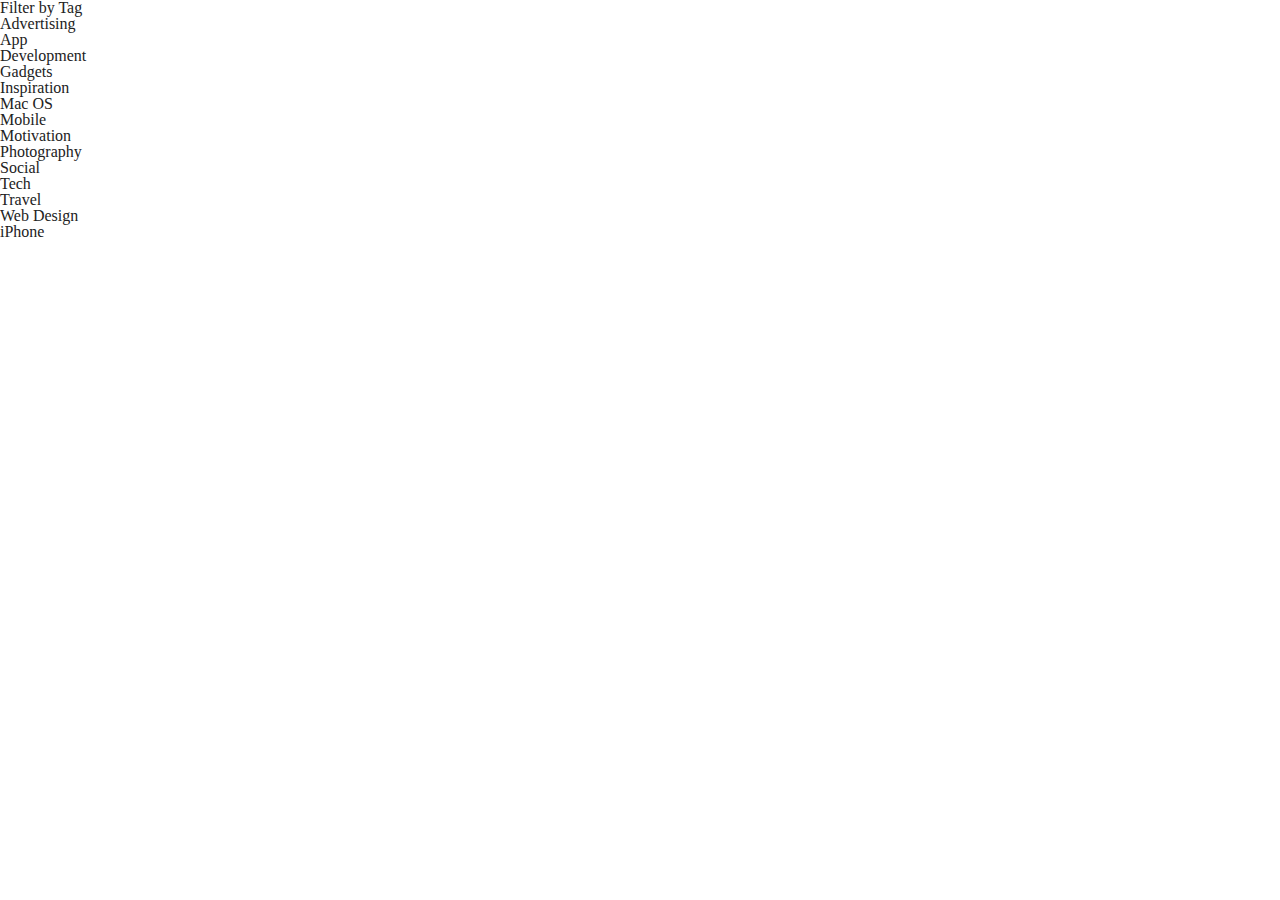
==== index2.html @ 7d3638c1 "Add HTML for Interface 5" ====
<!DOCTYPE html>
<html lang="en">
<head>
    <meta charset="UTF-8" />
    <meta name="viewport" content="width=device-width, initial-scale=1.0" />
    <title>Interface 5</title>
    <link rel="stylesheet" href="reset.css">
    <link rel="stylesheet" href="style2.css">

</head>
<body>
    <main>
        <h1>Filter by Tag</h1>
        <ul>
            <li>Advertising</li>
            <li>App</li>
            <li>Development</li>
            <li>Gadgets</li>
            <li>Inspiration</li>
            <li>Mac OS</li>
            <li>Mobile</li>
            <li>Motivation</li>
            <li>Photography</li>
            <li>Social</li>
            <li>Tech</li>
            <li>Travel</li>
            <li>Web Design</li>
            <li>iPhone</li>
        </ul>
    </main>
</body>
</html>
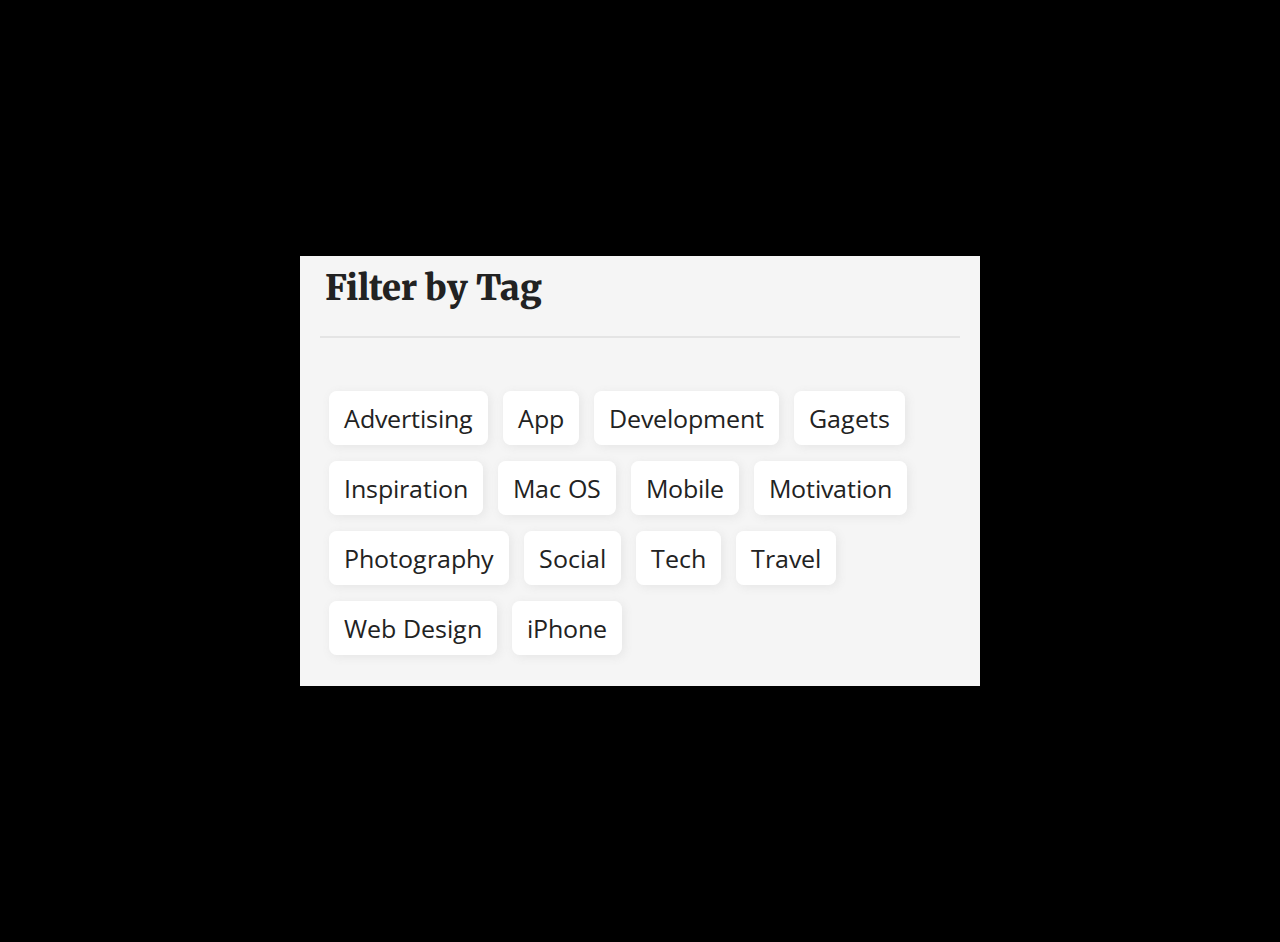
==== commit edcc2e83: "Add CSS to Interface 5" ====
--- a/index2.html
+++ b/index2.html
@@ -6,16 +6,16 @@
     <title>Interface 5</title>
     <link rel="stylesheet" href="reset.css">
     <link rel="stylesheet" href="style2.css">
-
-</head>
-<body>
-    <main>
-        <h1>Filter by Tag</h1>
-        <ul>
+    <link rel="preconnect" href="https://fonts.gstatic.com">
+    <link href="https://fonts.googleapis.com/css2?family=Merriweather:wght@700;900&family=Open+Sans:wght@700&display=swap" rel="stylesheet"><body>
+    <main class="container">
+        <h1 class="filter">Filter by Tag</h1>
+        <hr class="dividing-line">
+        <ul class="items">
             <li>Advertising</li>
             <li>App</li>
             <li>Development</li>
-            <li>Gadgets</li>
+            <li>Gagets</li>
             <li>Inspiration</li>
             <li>Mac OS</li>
             <li>Mobile</li>
--- a/style2.css
+++ b/style2.css
@@ -0,0 +1,45 @@
+body {
+    background-color: black;
+}
+.container {
+    background-color: #F5F5F5;
+    width: 680px;
+    height: 430px;
+    display: block;
+    margin: 20% auto;
+}
+
+.filter {
+    font-family: 'Merriweather', serif;
+    font-weight: 900;
+    font-size: 35px;
+    padding: 15px 25px 10px;
+
+}
+
+.dividing-line {
+    margin: 20px;
+    border-color: #E4E4E4 ;
+    border-top-style: solid;
+    border-right-style: none;
+    border-bottom-style: none;
+    border-left-style: none;
+    border-width: 2px;
+}
+
+.items {
+    font-family: 'Open Sans', sans-serif;
+    font-size: 25px;
+    padding: 25px 25px;
+}
+
+li {
+    display: inline;
+    background-color: white;
+    padding: 10px 15px;
+    margin: 0 4px;
+    line-height: 2.8;
+    white-space: nowrap;
+    border-radius: 8px;
+    box-shadow: 2px 2px 8px 1px #E8E8E8;
+}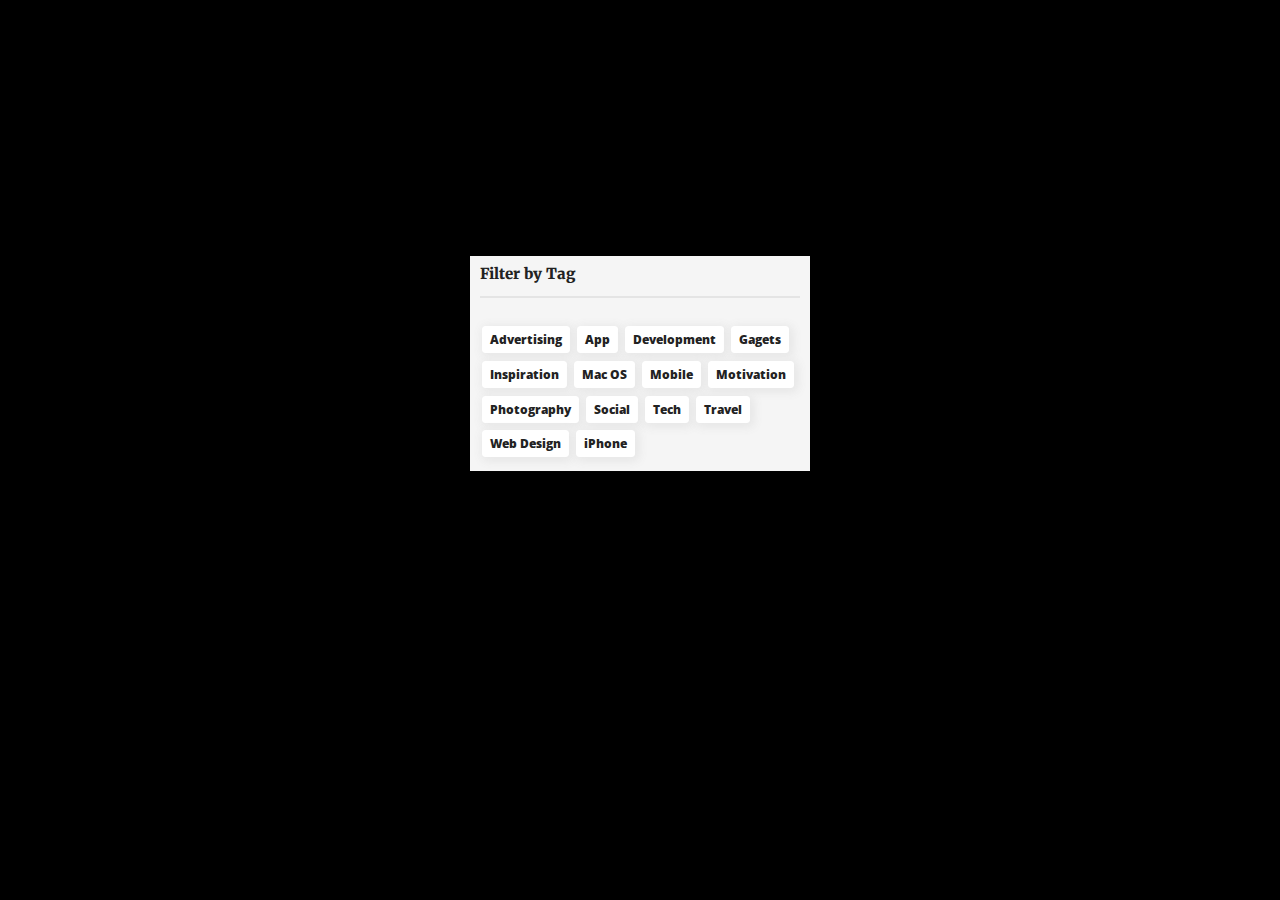
==== commit 63683e34: "Final adjustments Interface 5 - sizing" ====
--- a/index2.html
+++ b/index2.html
@@ -7,8 +7,9 @@
     <link rel="stylesheet" href="reset.css">
     <link rel="stylesheet" href="style2.css">
     <link rel="preconnect" href="https://fonts.gstatic.com">
-    <link href="https://fonts.googleapis.com/css2?family=Merriweather:wght@700;900&family=Open+Sans:wght@700&display=swap" rel="stylesheet"><body>
-    <main class="container">
+    <link href="https://fonts.googleapis.com/css2?family=Merriweather:wght@700;900&family=Open+Sans:wght@700;800&display=swap" rel="stylesheet">
+<body>
+<main class="container">
         <h1 class="filter">Filter by Tag</h1>
         <hr class="dividing-line">
         <ul class="items">
--- a/style2.css
+++ b/style2.css
@@ -3,8 +3,8 @@
 }
 .container {
     background-color: #F5F5F5;
-    width: 680px;
-    height: 430px;
+    width: 340px;
+    height: 215px;
     display: block;
     margin: 20% auto;
 }
@@ -12,13 +12,13 @@
 .filter {
     font-family: 'Merriweather', serif;
     font-weight: 900;
-    font-size: 35px;
-    padding: 15px 25px 10px;
+    font-size: 15px;
+    padding: 10px 10px 5px 10px;
 
 }
 
 .dividing-line {
-    margin: 20px;
+    margin: 10px;
     border-color: #E4E4E4 ;
     border-top-style: solid;
     border-right-style: none;
@@ -29,17 +29,18 @@
 
 .items {
     font-family: 'Open Sans', sans-serif;
-    font-size: 25px;
-    padding: 25px 25px;
+    font-size: 12px;
+    font-weight: 800;
+    padding: 15px 10px;
 }
 
 li {
     display: inline;
     background-color: white;
-    padding: 10px 15px;
-    margin: 0 4px;
-    line-height: 2.8;
+    padding: 5px 8px;
+    margin: 0 2px;
+    line-height: 2.9;
     white-space: nowrap;
-    border-radius: 8px;
-    box-shadow: 2px 2px 8px 1px #E8E8E8;
+    border-radius: 4px;
+    box-shadow: 2px 2px 8px 3px #E8E8E8;
 }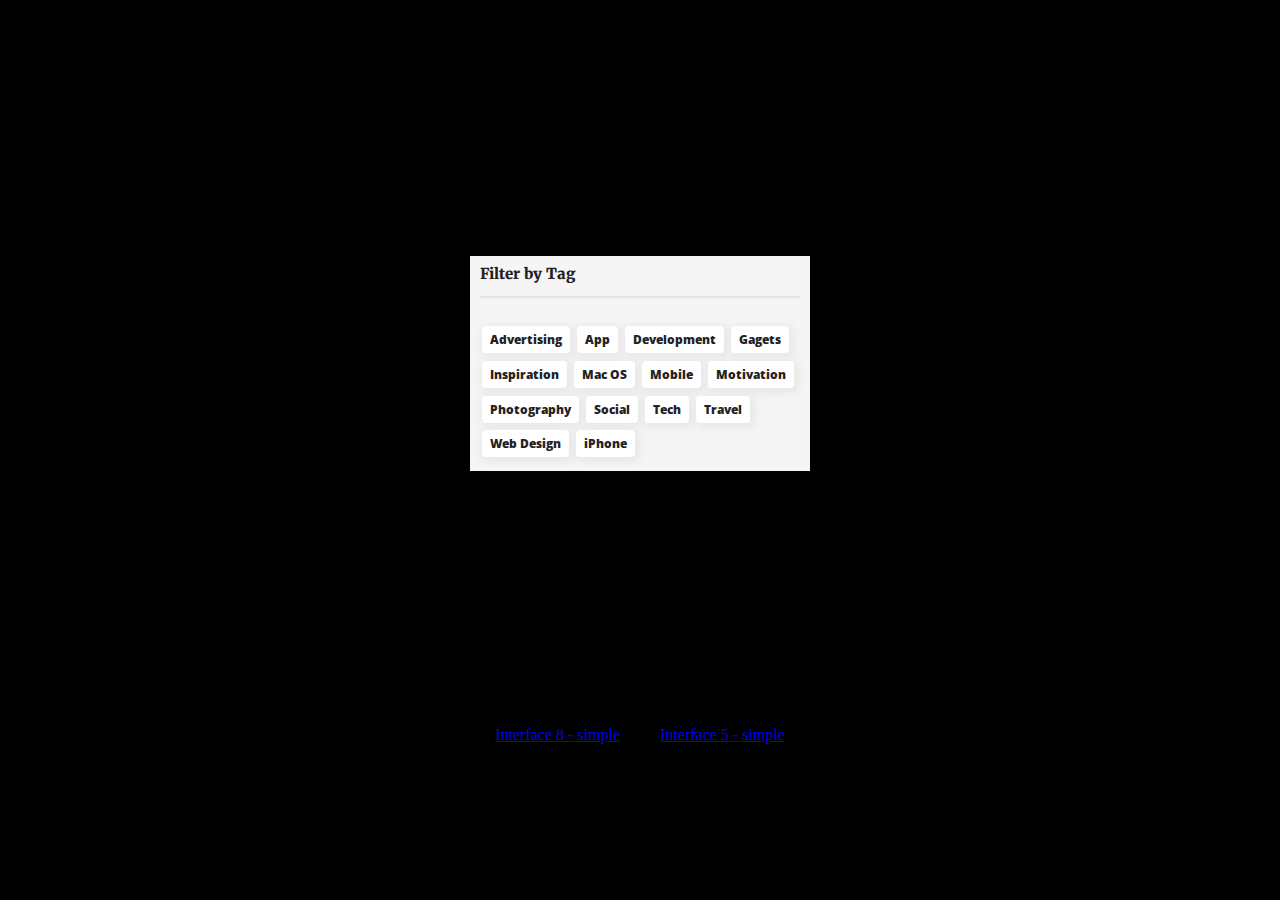
==== commit 65ca7794: "Add links & add draft CSS Interface 2" ====
--- a/index2.html
+++ b/index2.html
@@ -8,8 +8,9 @@
     <link rel="stylesheet" href="style2.css">
     <link rel="preconnect" href="https://fonts.gstatic.com">
     <link href="https://fonts.googleapis.com/css2?family=Merriweather:wght@700;900&family=Open+Sans:wght@700;800&display=swap" rel="stylesheet">
+</head>
 <body>
-<main class="container">
+    <main class="container">
         <h1 class="filter">Filter by Tag</h1>
         <hr class="dividing-line">
         <ul class="items">
@@ -29,5 +30,9 @@
             <li>iPhone</li>
         </ul>
     </main>
+    <section class="links">
+        <a href="index.html">Interface 8 - simple</a>
+        <a href="index1.html">Interface 5 - simple</a>
+    </section>
 </body>
 </html>--- a/style2.css
+++ b/style2.css
@@ -43,4 +43,13 @@
     white-space: nowrap;
     border-radius: 4px;
     box-shadow: 2px 2px 8px 3px #E8E8E8;
+}
+
+.links {
+    display: flex;
+    justify-content: center;
+}
+
+a {
+    padding: 0 20px;
 }